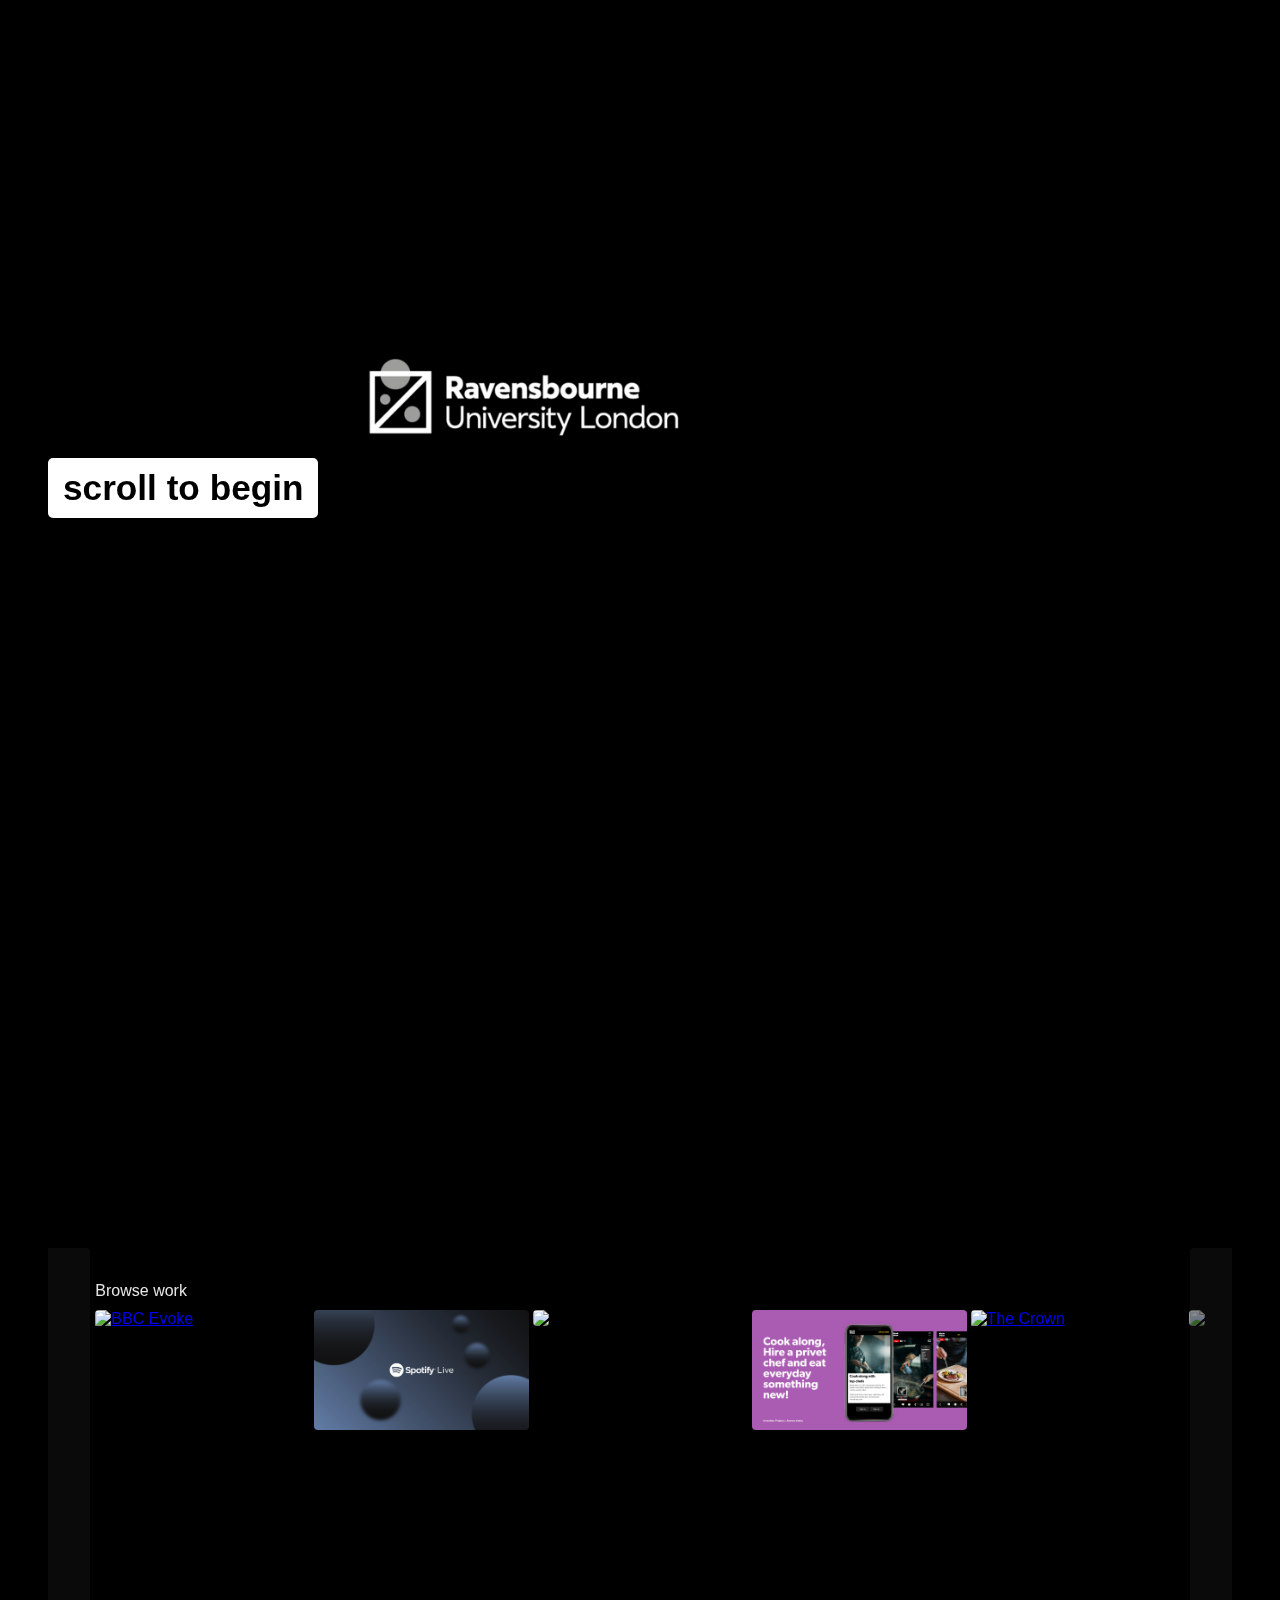
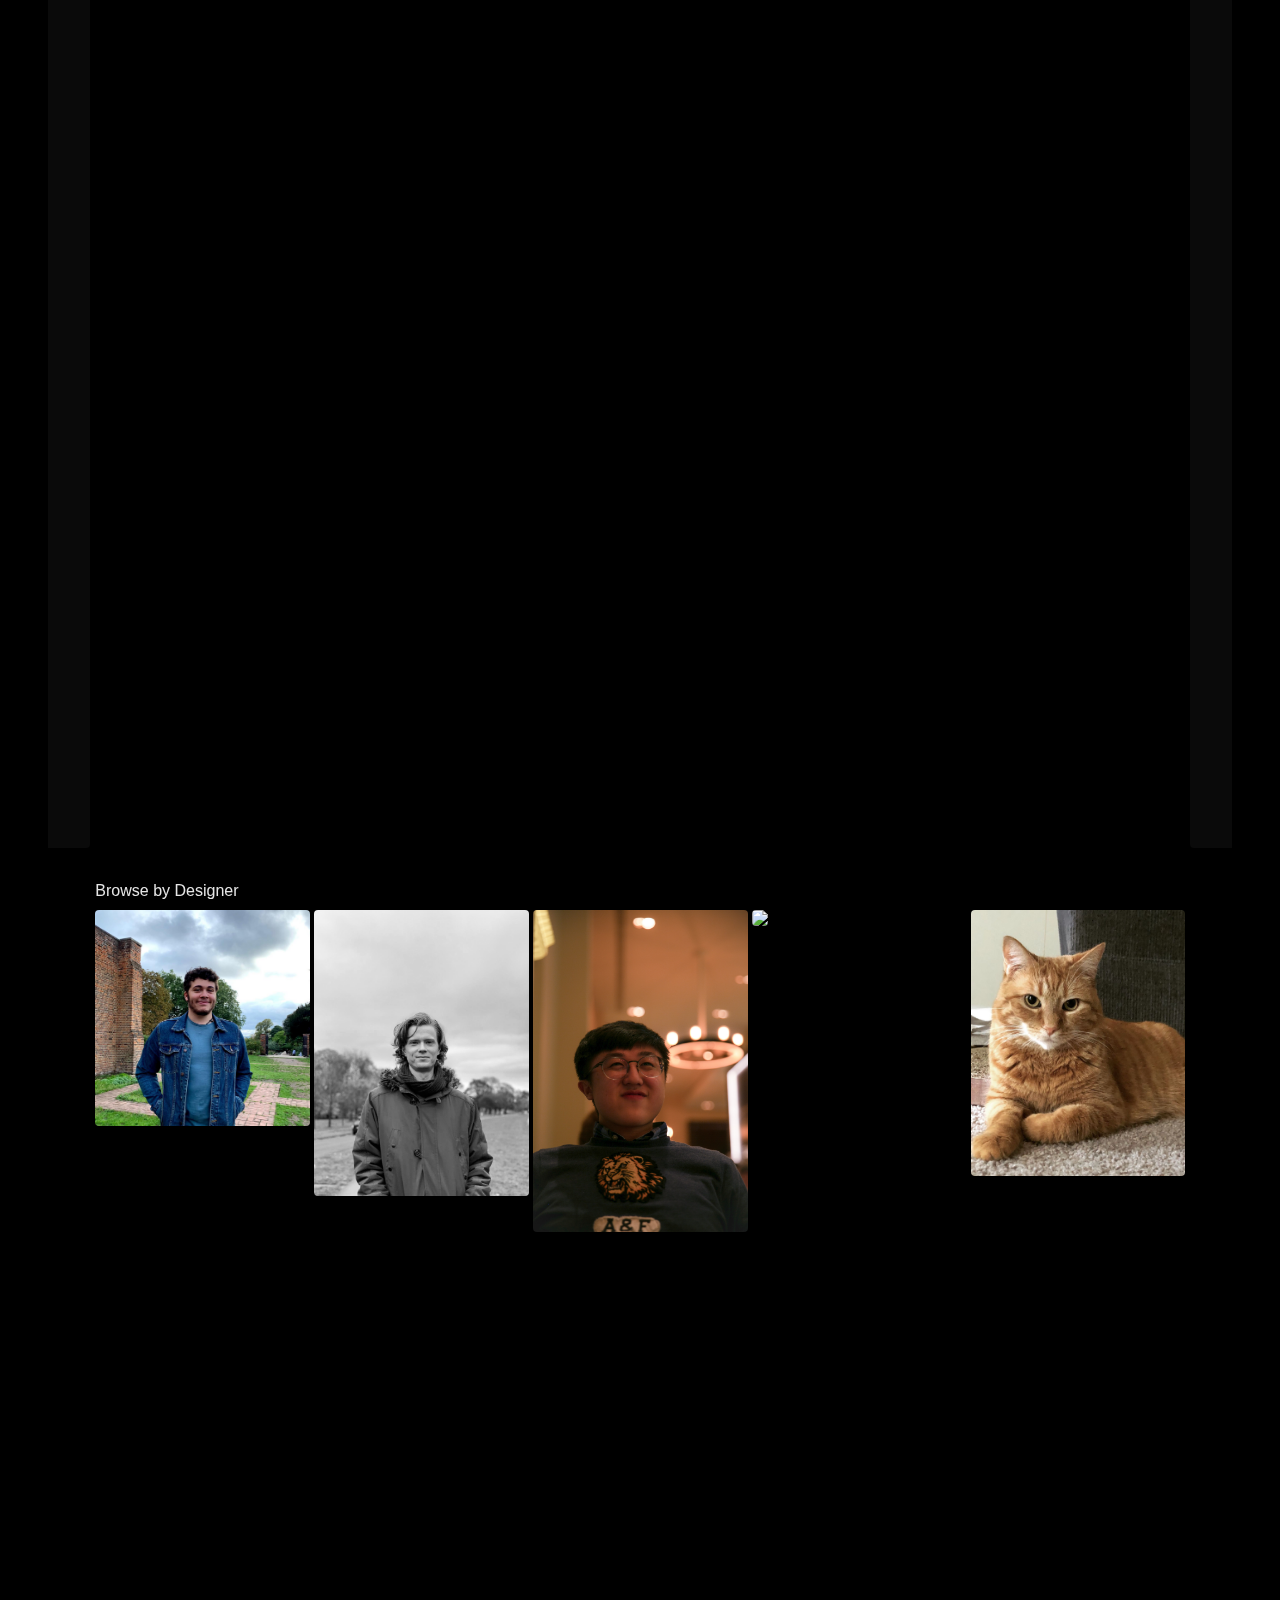
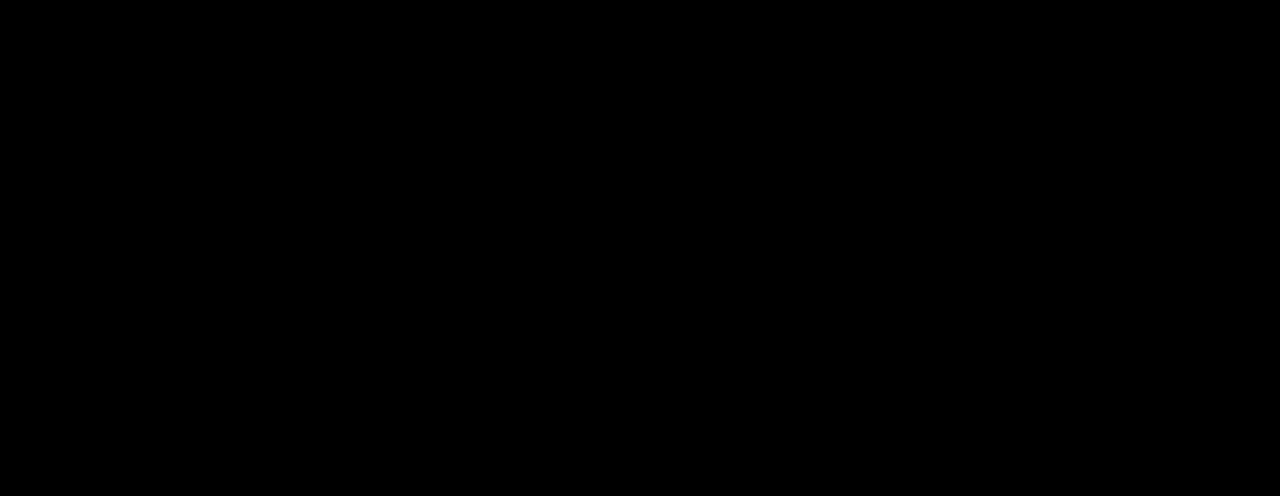
==== index.html @ 746aab10 "Add files via upload" ====
<!DOCTYPE html>
<html lang="en">
<head>
    <meta charset="UTF-8">
    <meta name="viewport" content="width=device-width, initial-scale=1.0">
    <meta http-equiv="X-UA-Compatible" content="ie=edge">
    <title>Document</title>
    <link rel="stylesheet" href="main.css">
     <link rel="stylesheet" href="https://unpkg.com/swiper/swiper-bundle.min.css">
    <script src="https://unpkg.com/swiper/swiper-bundle.min.js"></script>
</head>
<body>
    <section class="container">
        <div class="content">
        <h3>scroll to begin</h3>
            <img src="Ravensbourne.png">
        </div>
    </section>

    <div id="set-height"></div>

    <video id="v0" tabindex="0", autobuffer preload>
        <source type='video/mp4;codecs="avc1.42E01E, mp4a.40.2"' src="IMG-1944.mp4"></source>
    </video>
    <script src="sticky.js"></script>
    <script>

        enterView({
            selector: 'section',
            enter: function(el) {
                el.classList.add('entered');
            }
        })
    
        var frameNumber = 0, // start video at frame 0
        // lower numbers = faster playback
        playbackConst = 390, 
        // get page height from video duration
        setHeight = document.getElementById("set-height"), 
        // select video element         
        vid = document.getElementById('v0'); 
        // var vid = $('#v0')[0]; // jquery option

    // dynamically set the page height according to video length
    vid.addEventListener('loadedmetadata', function() {
    setHeight.style.height = Math.floor(vid.duration) * playbackConst + "px";
    });


    // Use requestAnimationFrame for smooth playback
    function scrollPlay(){  
    var frameNumber  = window.pageYOffset/playbackConst;
    vid.currentTime  = frameNumber;
    window.requestAnimationFrame(scrollPlay);
    }

    window.requestAnimationFrame(scrollPlay);
    
    </script>
    <header class="header">
    </header>
    <main>
        <section class="thumbSection">
            <h2 class="thumbTitle">Browse work</h2>
            <div class="thumbTiles swiper-container">
                <!-- Additional required wrapper -->
                <div class="swiper-wrapper">
                    <!-- Slides -->
                    <div class="swiper-slide">
                        <a class="thumbTile" href="bbcevoke.html">
                            <img class="thumbTile__image"
                                src="bbc-evoke.001.jpeg"
                                alt="BBC Evoke">
                        </a>
                    </div>
                    <div class="swiper-slide">
                        <a class="thumbTile" href="spotifylive.html">
                            <img class="thumbTile__image"
                                src="spotify-live-najiba.jpg"
                                >
                        </a>
                    </div>
                    <div class="swiper-slide">
                        <a class="thumbTile" href="#">
                            <img class="thumbTile__image"
                                src="blind%20plate%20cover.png"
                                >
                        </a>
                    </div>
                    <div class="swiper-slide">
                        <a class="thumbTile" href="blackswan.html">
                            <img class="thumbTile__image"
                                src="blackSwan0.png"
                                alt="Breaking Bad">
                        </a>
                    </div>
                    <div class="swiper-slide">
                        <a class="thumbTile" href="#">
                            <img class="thumbTile__image"
                                src="eva-cover.jpeg"
                                alt="The Crown">
                        </a>
                    </div>
                    <div class="swiper-slide">
                        <a class="thumbTile" href="#">
                            <img class="thumbTile__image"
                                src="collisions-cover.jpg"
                                >
                        </a>
                    </div>
                    <div class="swiper-slide">
                        <a class="thumbTile" href="#">
                            <img class="thumbTile__image"
                                src="project01-meetMelanoma-login000.png"
                                >
                        </a>
                    </div>
                </div>

                <!-- If we need navigation buttons -->
                <div class="swiper-button-prev"></div>
                <div class="swiper-button-next"></div>
            </div>
        </section>
        <section class="thumbSection">
            <h2 class="thumbTitle">Browse by Designer</h2>
            <div class="thumbTiles swiper-container">
                <!-- Additional required wrapper -->
                <div class="swiper-wrapper">
                    <!-- Slides -->
                    <div class="swiper-slide">
                        <a class="thumbTile" href="#">
                            <img class="thumbTile__image"
                                src="JackSimpson.png"
                                >
                        </a>
                    </div>
                    <div class="swiper-slide">
                        <a class="thumbTile" href="#">
                            <img class="thumbTile__image"
                                src="om-profile.jpg"
                                >
                        </a>
                    </div>
                    <div class="swiper-slide">
                        <a class="thumbTile" href="#">
                            <img class="thumbTile__image"
                                src="peter.jpg.JPG"
                                >
                        </a>
                    </div>
                    <div class="swiper-slide">
                        <a class="thumbTile" href="#">
                            <img class="thumbTile__image"
                                src="aurorashahu.jpg.JPG"
                                >
                        </a>
                    </div>
                    <div class="swiper-slide">
                        <a class="thumbTile" href="#">
                            <img class="thumbTile__image"
                                src="kitten-or-young-cat-wanted-602069141d549.jpg"
                                alt="The Crown">
                        </a>
                    </div>
                </div>

                <!-- If we need navigation buttons -->
                <div class="swiper-button-prev"></div>
                <div class="swiper-button-next"></div>
            </div>
        </section>
    </main>

    <script>
        var mySwiper = new Swiper('.swiper-container', {
            // Optional parameters
            spaceBetween: 4,
            slidesPerView: 2,
            loop: true,
            freeMode: true,
            loopAdditionalSlides: 5,
            speed: 500,
            // Navigation arrows
            navigation: {
                nextEl: '.swiper-button-next',
                prevEl: '.swiper-button-prev',
            },
            breakpoints: {
                // when window width is >= 640px
                640: {
                    slidesPerView: 5,
                    slidesPerGroup: 5,
                    freeMode: false
                }
            }
        })
    </script>
    
    
    
</body>
</html>
---- main.css ----
body {
    background-color: black;
    font-family: 'Montserrat';
    padding: 3em;
}

#v0 {
    position: fixed;
    bottom: 0;
    right: 0;
    top: 0;
    width: 100%;
}

#set-height {
    display: block;
}

section {
    z-index: 1;
    position: relative;
}

.content {
    position: sticky;
    position: -webkit-sticky;
    width: 100%;
    top: 33.3%;
}


.content img{
    left: 5px;
}
h1 {
    font-size: 3em;
    background: #fff;
    display: inline-block;
    padding: 10px 15px;
    border-radius: 5px;
    margin: 0;
}

h3 {
    font-size: 2.2em;
    background: #fff;
    display: inline-block;
    padding: 10px 15px;
    border-radius: 5px;
    margin: 0;
}
p { font-size: 1.5em; }

section:nth-of-type(1) {
    height: 1200px;
}
section:nth-of-type(2) {
    height: 1200px;
}
section:nth-of-type(3) {
    height: 1200px;
}
section:nth-of-type(4) {
    height: 1000px;
}
section:nth-of-type(5) {
    height: 4000px;
}

.entered {
	-webkit-animation: text-focus-in 1s cubic-bezier(0.550, 0.085, 0.680, 0.530) both;
	        animation: text-focus-in 1s cubic-bezier(0.550, 0.085, 0.680, 0.530) both;
}

/* ----------------------------------------------
 * Generated by Animista on 2018-7-4 16:24:12
 * w: http://animista.net, t: @cssanimista
 * ---------------------------------------------- */

/**
 * ----------------------------------------
 * animation text-focus-in
 * ----------------------------------------
 */
 @-webkit-keyframes text-focus-in {
    0% {
      -webkit-filter: blur(12px);
              filter: blur(12px);
      opacity: 0;
    }
    100% {
      -webkit-filter: blur(0px);
              filter: blur(0px);
      opacity: 1;
    }
  }
  @keyframes text-focus-in {
    0% {
      -webkit-filter: blur(12px);
              filter: blur(12px);
      opacity: 0;
    }
    100% {
      -webkit-filter: blur(0px);
              filter: blur(0px);
      opacity: 1;
    }
  }

:root {
    --colorOne: #141414;
    --colorTwo: #5c5c5c;
    --colorWhite: #e5e5e5;

    --tileBorderRadius: 4px;

    --fontOne: 'Helvetica Neue', Helvetica, Arial, sans-serif;
}

* {
    padding: 0;
    margin: 0;
    box-sizing: border-box;
}

.header {
    padding: 0 2%;
}

body {
    font-family: var(--fontOne);
    background-color: ;
}

.headerLogo {
    width: 120px;
}

.thumbSection {
    padding-top: 3%;
    color: var(--colorWhite);
}

.thumbTitle {
    font-size: 16px;
    line-height: 14px;
    font-weight: 500;
    margin: 0 4% 12px;
}

.thumbTiles.swiper-container {
    padding: 0 4%;
}

.thumbTile {
    width: 20%;
}

.thumbTile__image {
    width: 100%;
    border-radius: var(--tileBorderRadius);
}

.thumbTiles .swiper-button-prev,
.thumbTiles .swiper-button-next {
    height: 100%;
    width: 4%;
    width: calc(4% - 5px);
    top: 0;
    bottom: 0;
    margin: 0;
    background-color: rgba(20, 20, 20, 0.5);
}

.thumbTiles .swiper-button-prev {
    left: 0;
    border-top-right-radius: var(--tileBorderRadius);
    border-bottom-right-radius: var(--tileBorderRadius);
}

.thumbTiles .swiper-button-next {
    right: 0;
    border-top-left-radius: var(--tileBorderRadius);
    border-bottom-left-radius: var(--tileBorderRadius);
}

.thumbTiles .swiper-button-prev::after,
.thumbTiles .swiper-button-next::after {
    color: #fff;
    font-size: 4vw;
    font-weight: bold;
    transition: transform 0.1s ease-out;
}

@media screen and (min-width: 640px) {
    .thumbTiles .swiper-button-prev::after,
    .thumbTiles .swiper-button-next::after {
        display: none;
        font-size: 2.4vw;
    }

    .thumbTiles .swiper-button-prev:hover::after,
    .thumbTiles .swiper-button-next:hover::after {
        transform: scale(1.25);
    }

    .thumbTiles:hover .swiper-button-prev::after,
    .thumbTiles:hover .swiper-button-next::after {
        display: block;
    }

}
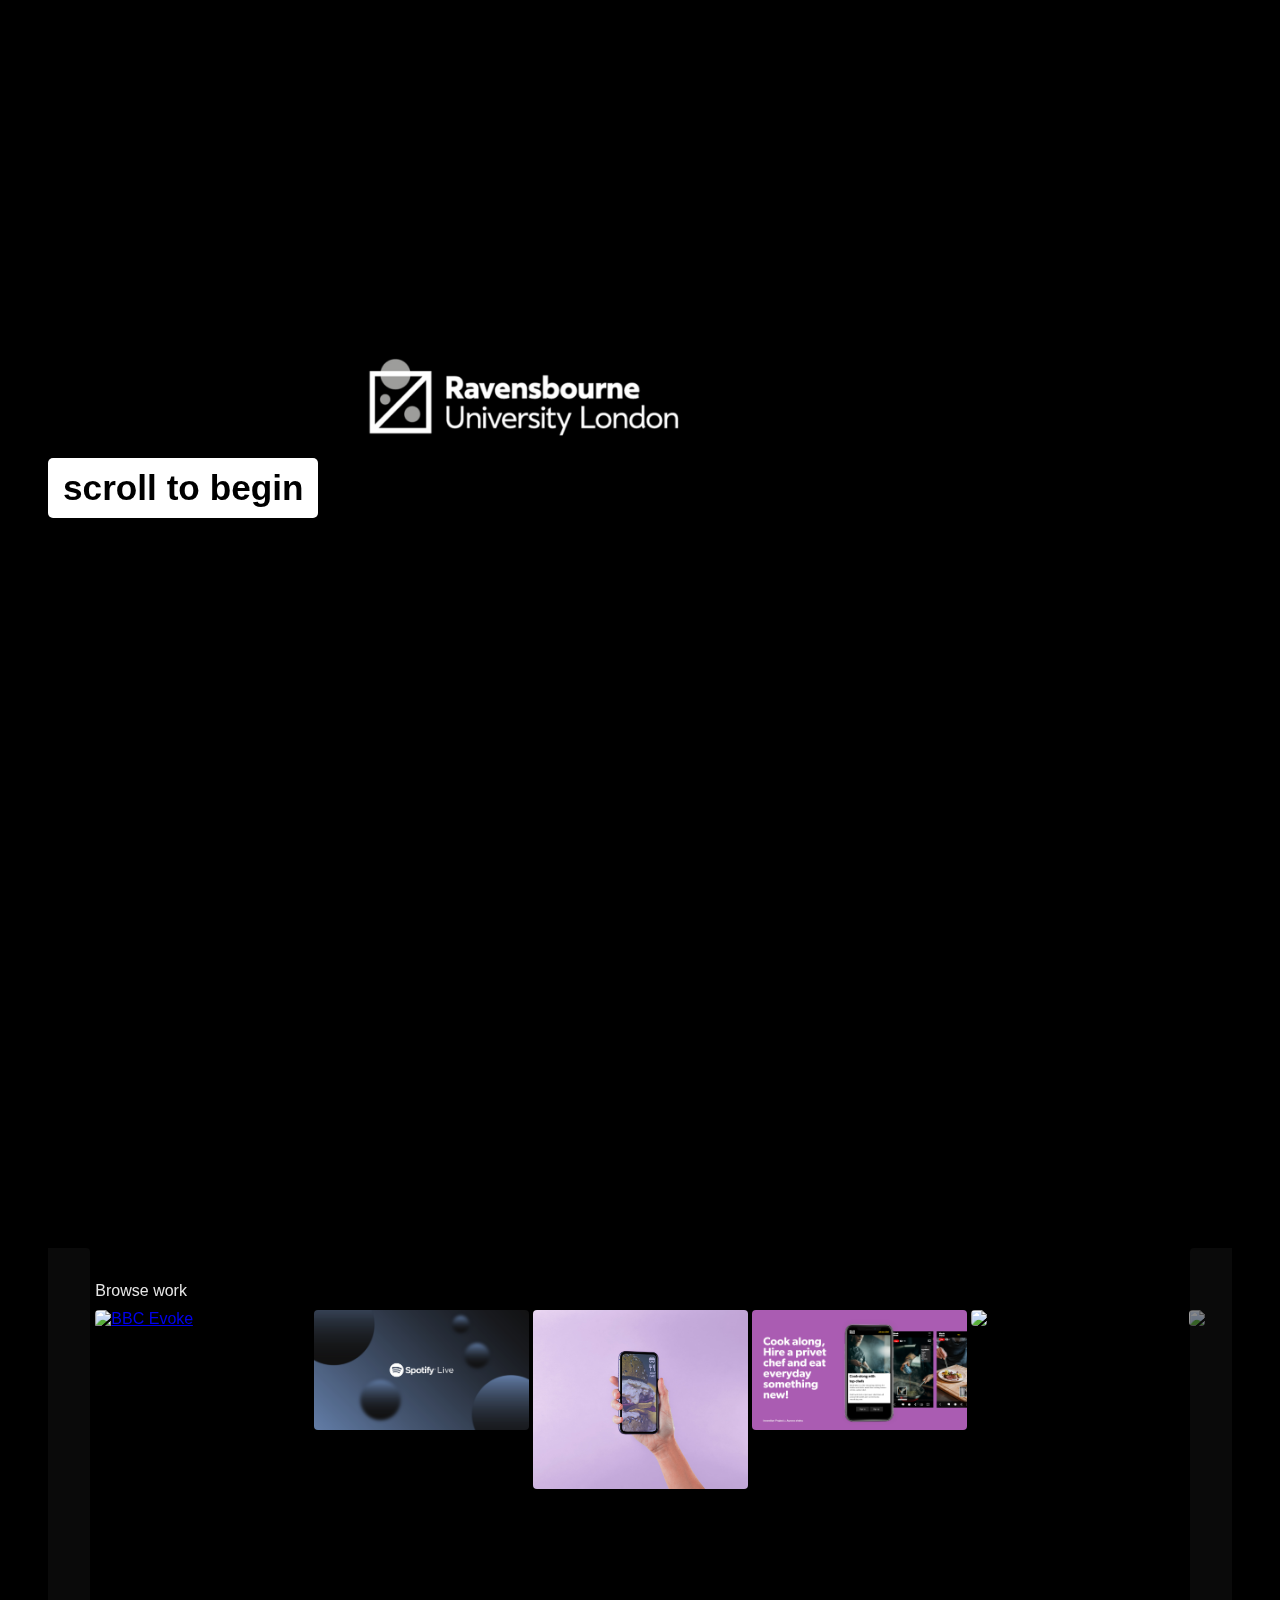
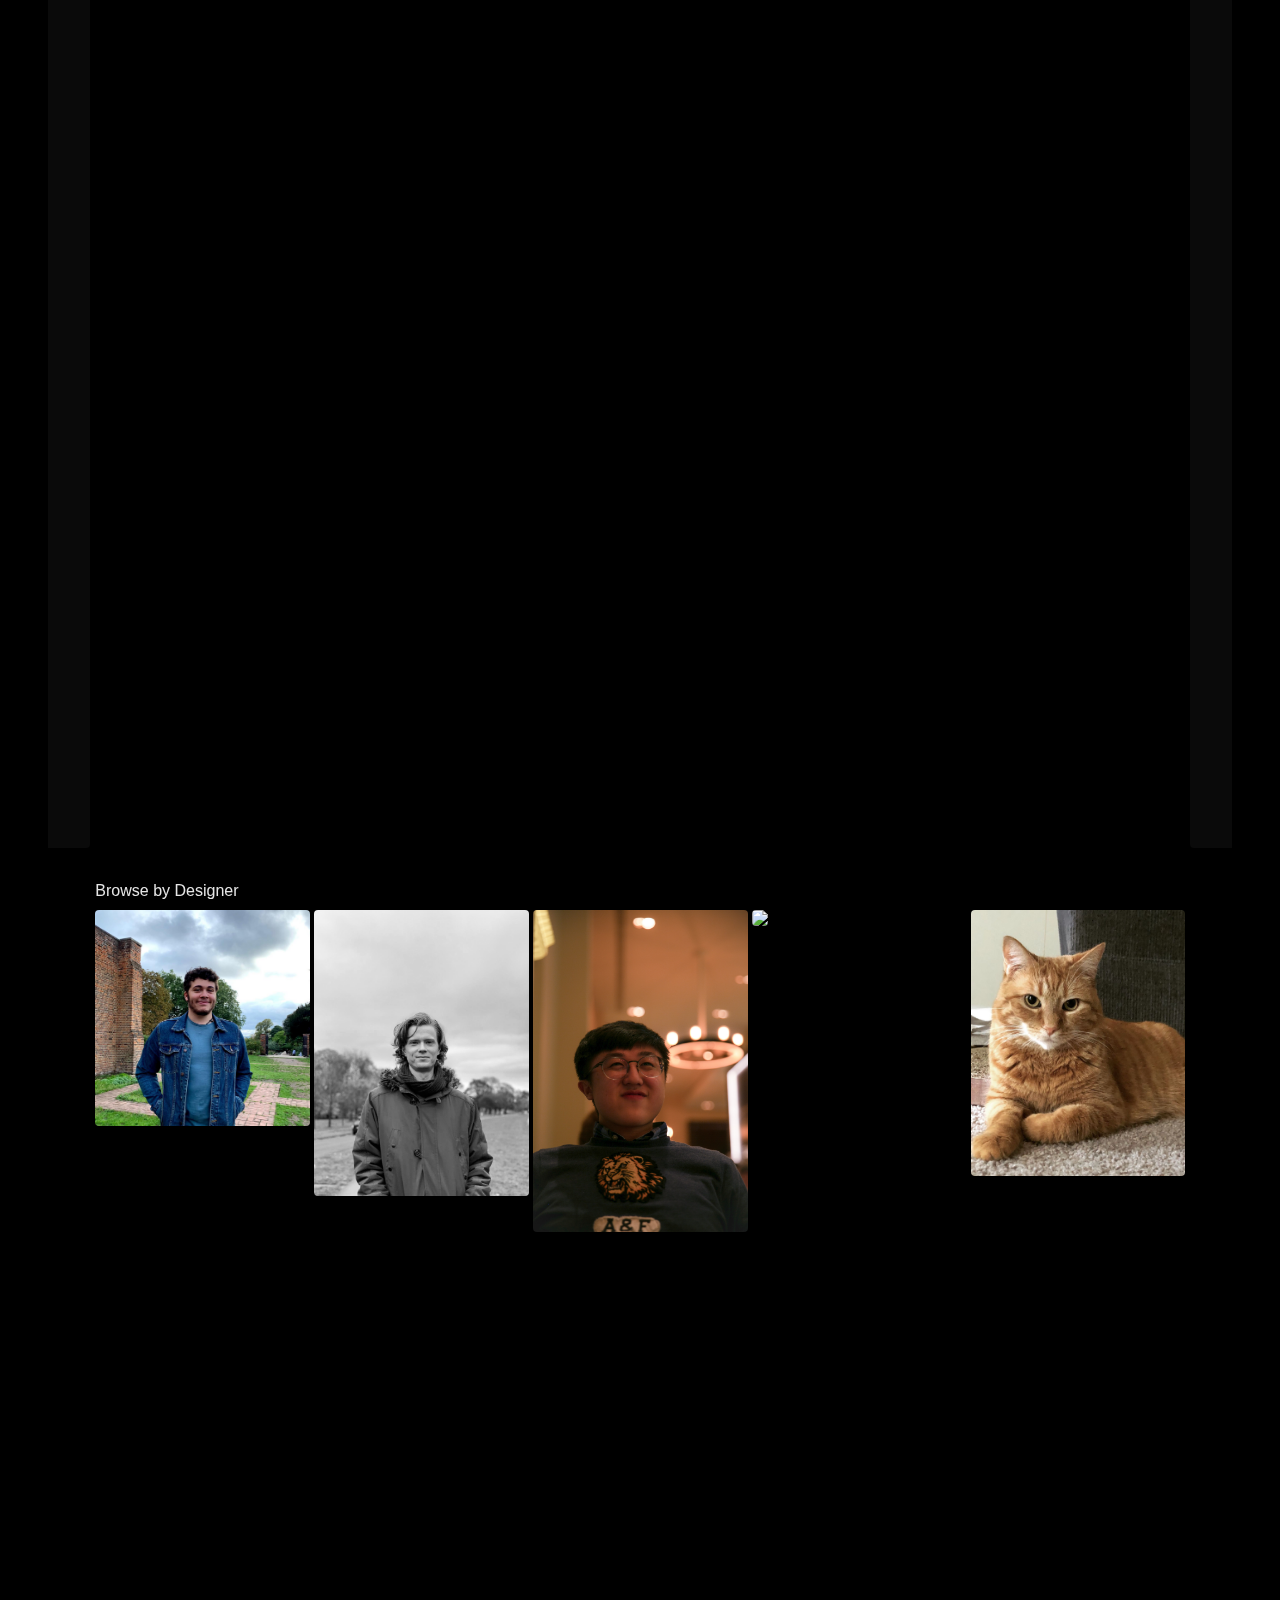
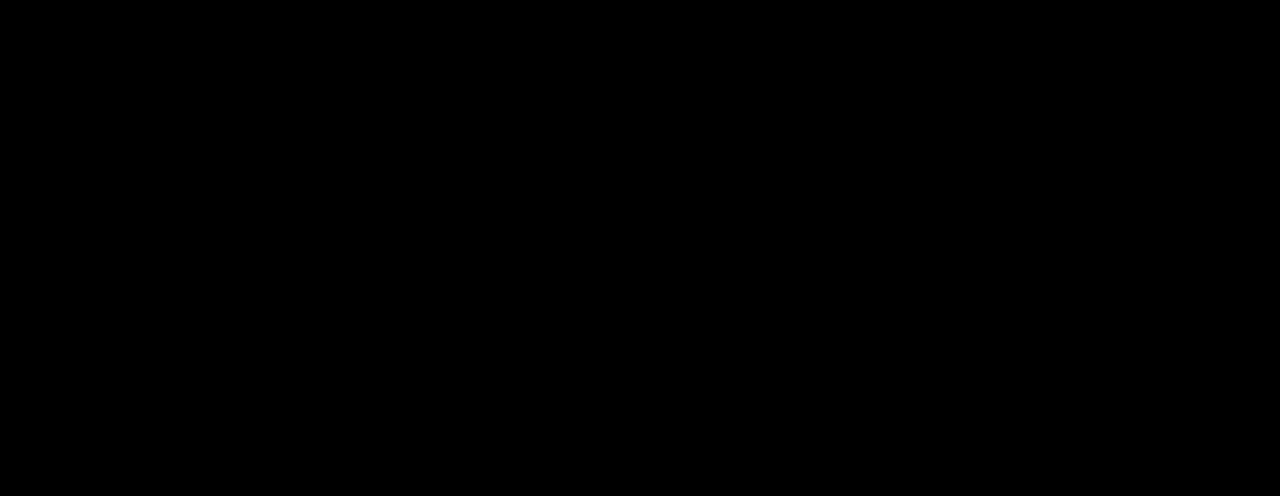
==== commit f106efa6: "Update index.html" ====
--- a/index.html
+++ b/index.html
@@ -83,7 +83,7 @@
                     <div class="swiper-slide">
                         <a class="thumbTile" href="#">
                             <img class="thumbTile__image"
-                                src="blind%20plate%20cover.png"
+                                src="blind%20plate%20cover.jpg"
                                 >
                         </a>
                     </div>
@@ -97,8 +97,8 @@
                     <div class="swiper-slide">
                         <a class="thumbTile" href="#">
                             <img class="thumbTile__image"
-                                src="eva-cover.jpeg"
-                                alt="The Crown">
+                                src="eva-cover.jpg"
+                                >
                         </a>
                     </div>
                     <div class="swiper-slide">
@@ -200,4 +200,4 @@
     
     
 </body>
-</html>+</html>
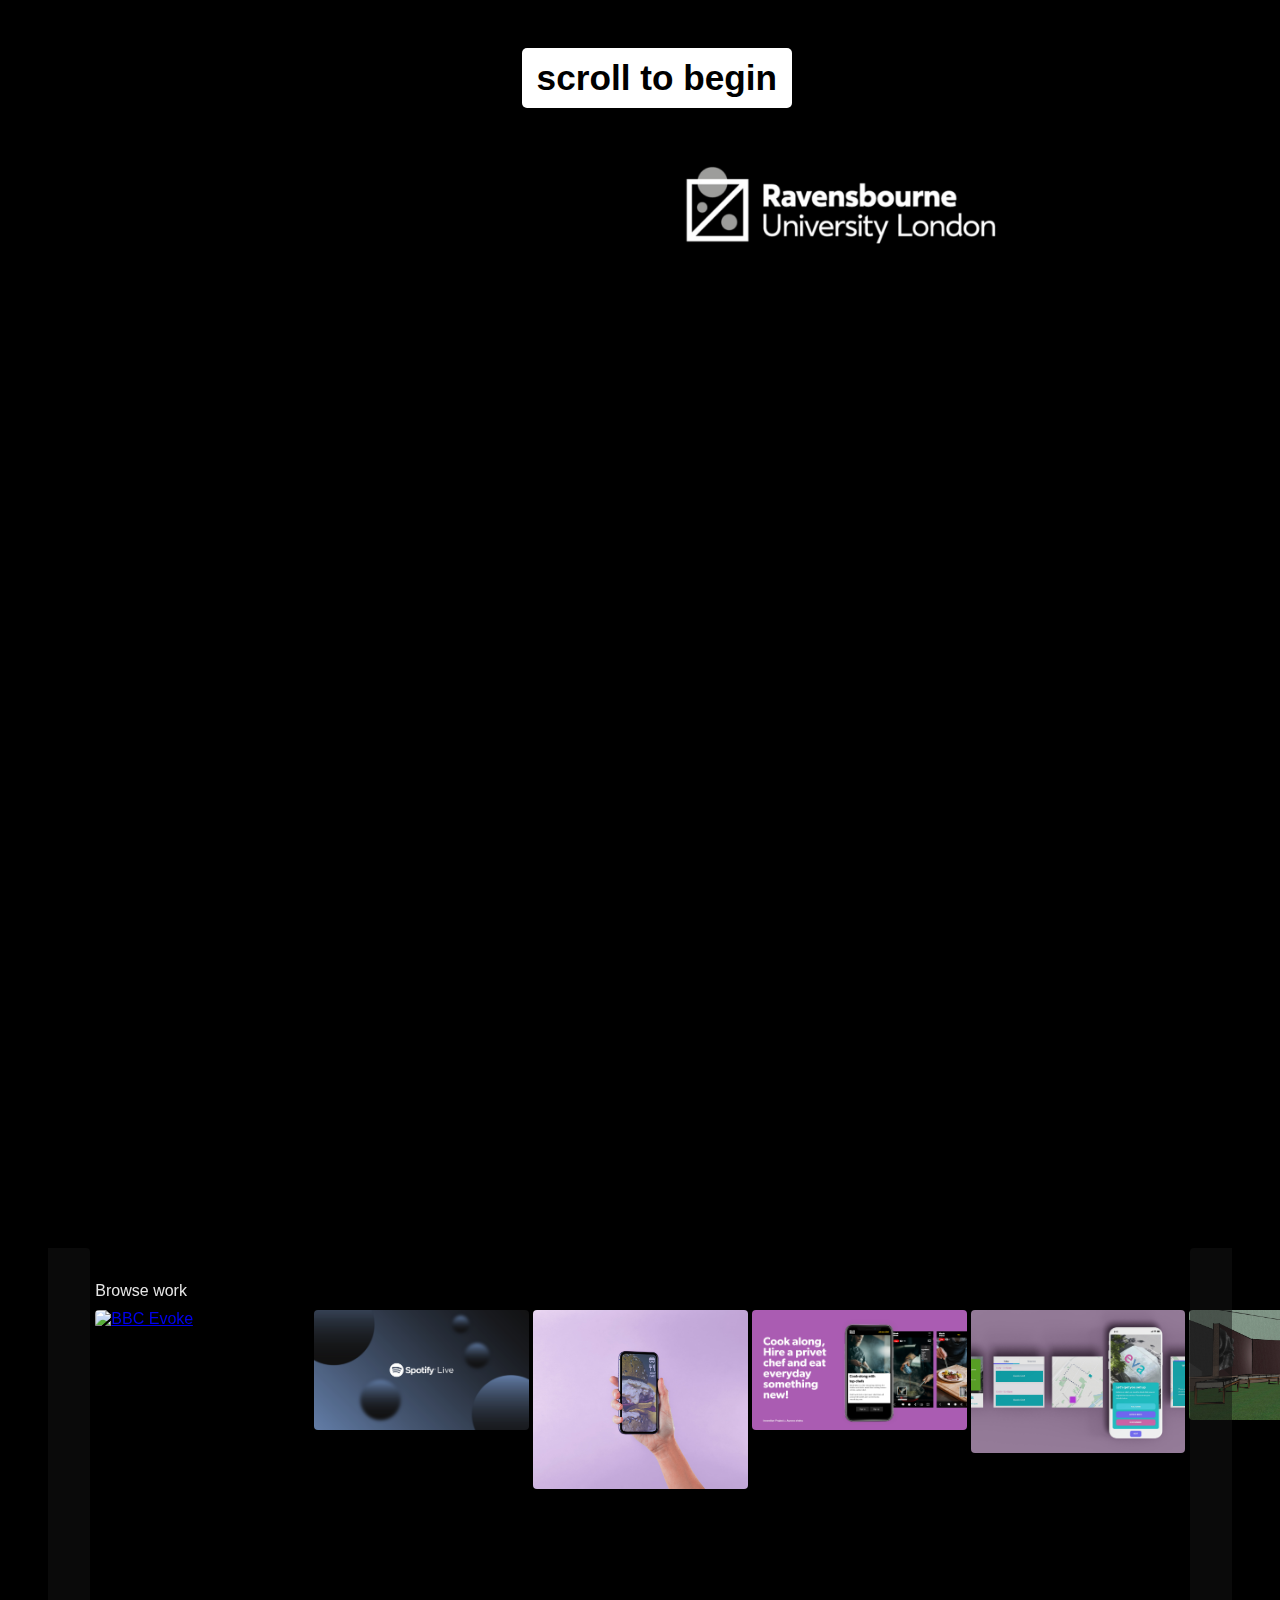
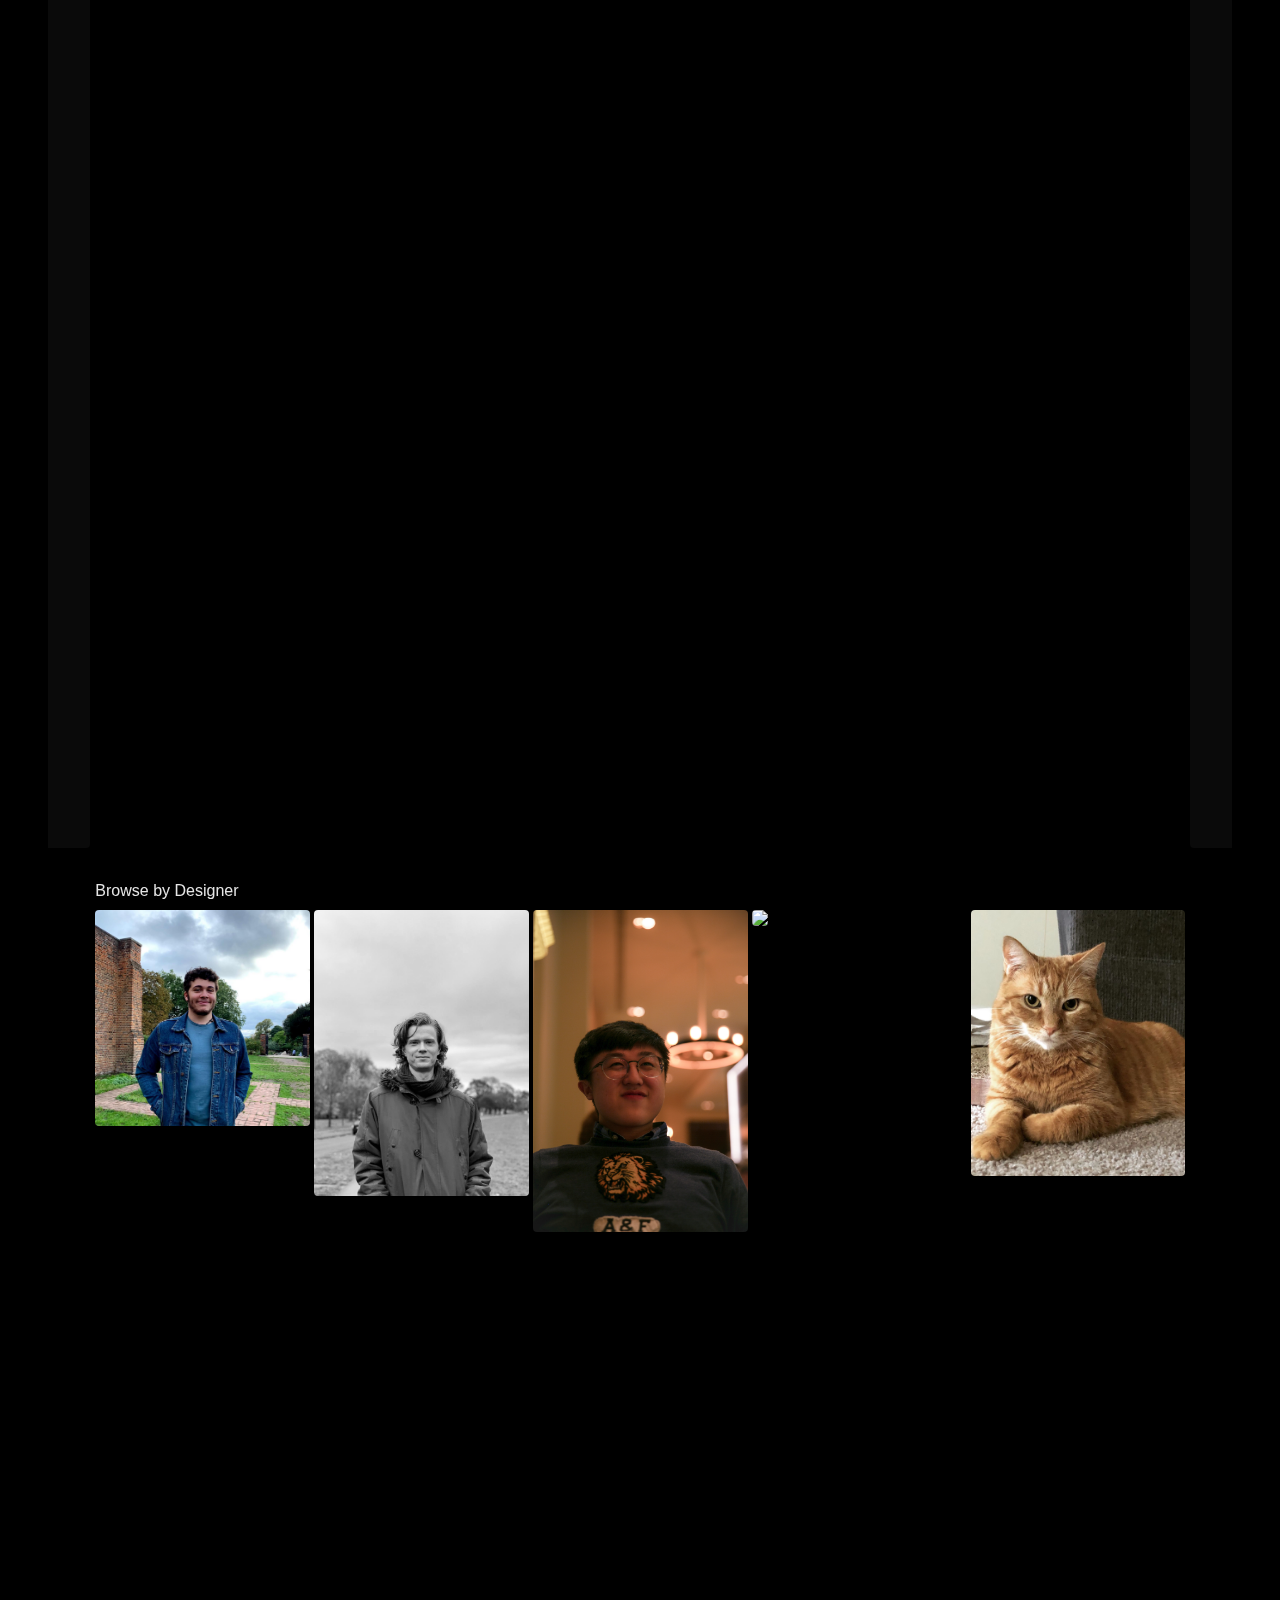
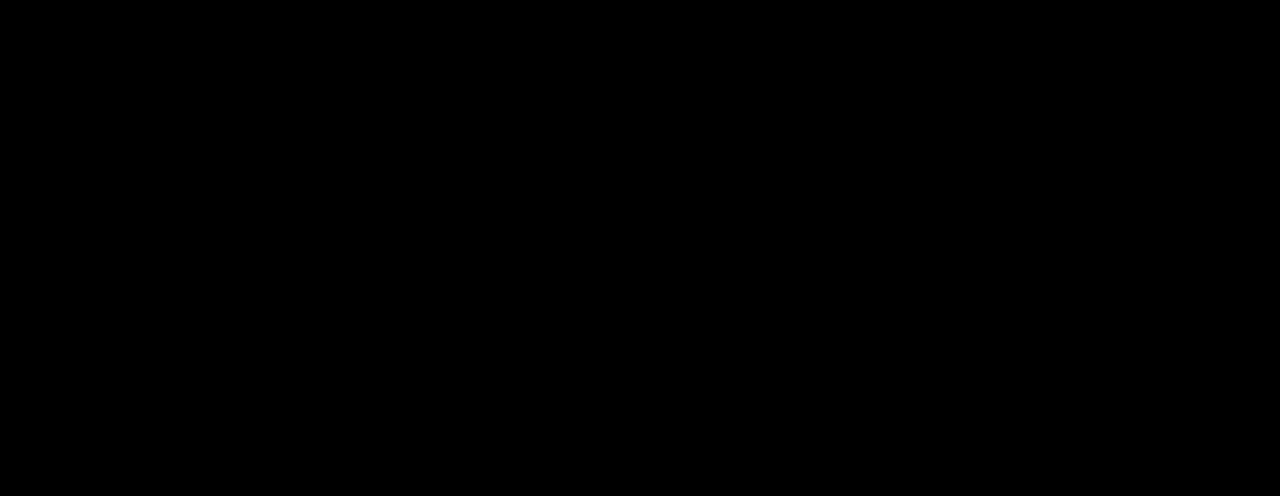
==== commit 72668377: "Update index.html" ====
--- a/index.html
+++ b/index.html
@@ -91,7 +91,7 @@
                         <a class="thumbTile" href="blackswan.html">
                             <img class="thumbTile__image"
                                 src="blackSwan0.png"
-                                alt="Breaking Bad">
+                                >
                         </a>
                     </div>
                     <div class="swiper-slide">
@@ -150,7 +150,7 @@
                         </a>
                     </div>
                     <div class="swiper-slide">
-                        <a class="thumbTile" href="#">
+                        <a class="thumbTile" href="aurora.html">
                             <img class="thumbTile__image"
                                 src="aurorashahu.jpg.JPG"
                                 >
--- a/main.css
+++ b/main.css
@@ -24,14 +24,18 @@
 .content {
     position: sticky;
     position: -webkit-sticky;
-    width: 100%;
-    top: 33.3%;
+    left: 5px;
+    margin-right: 35%;
+    margin-left: 40%;
 }
 
 
 .content img{
     left: 5px;
-}
+    margin-right: 35%;
+    margin-left: 40%;
+}
+
 h1 {
     font-size: 3em;
     background: #fff;
@@ -210,4 +214,4 @@
     }
 
 }
-  +  
